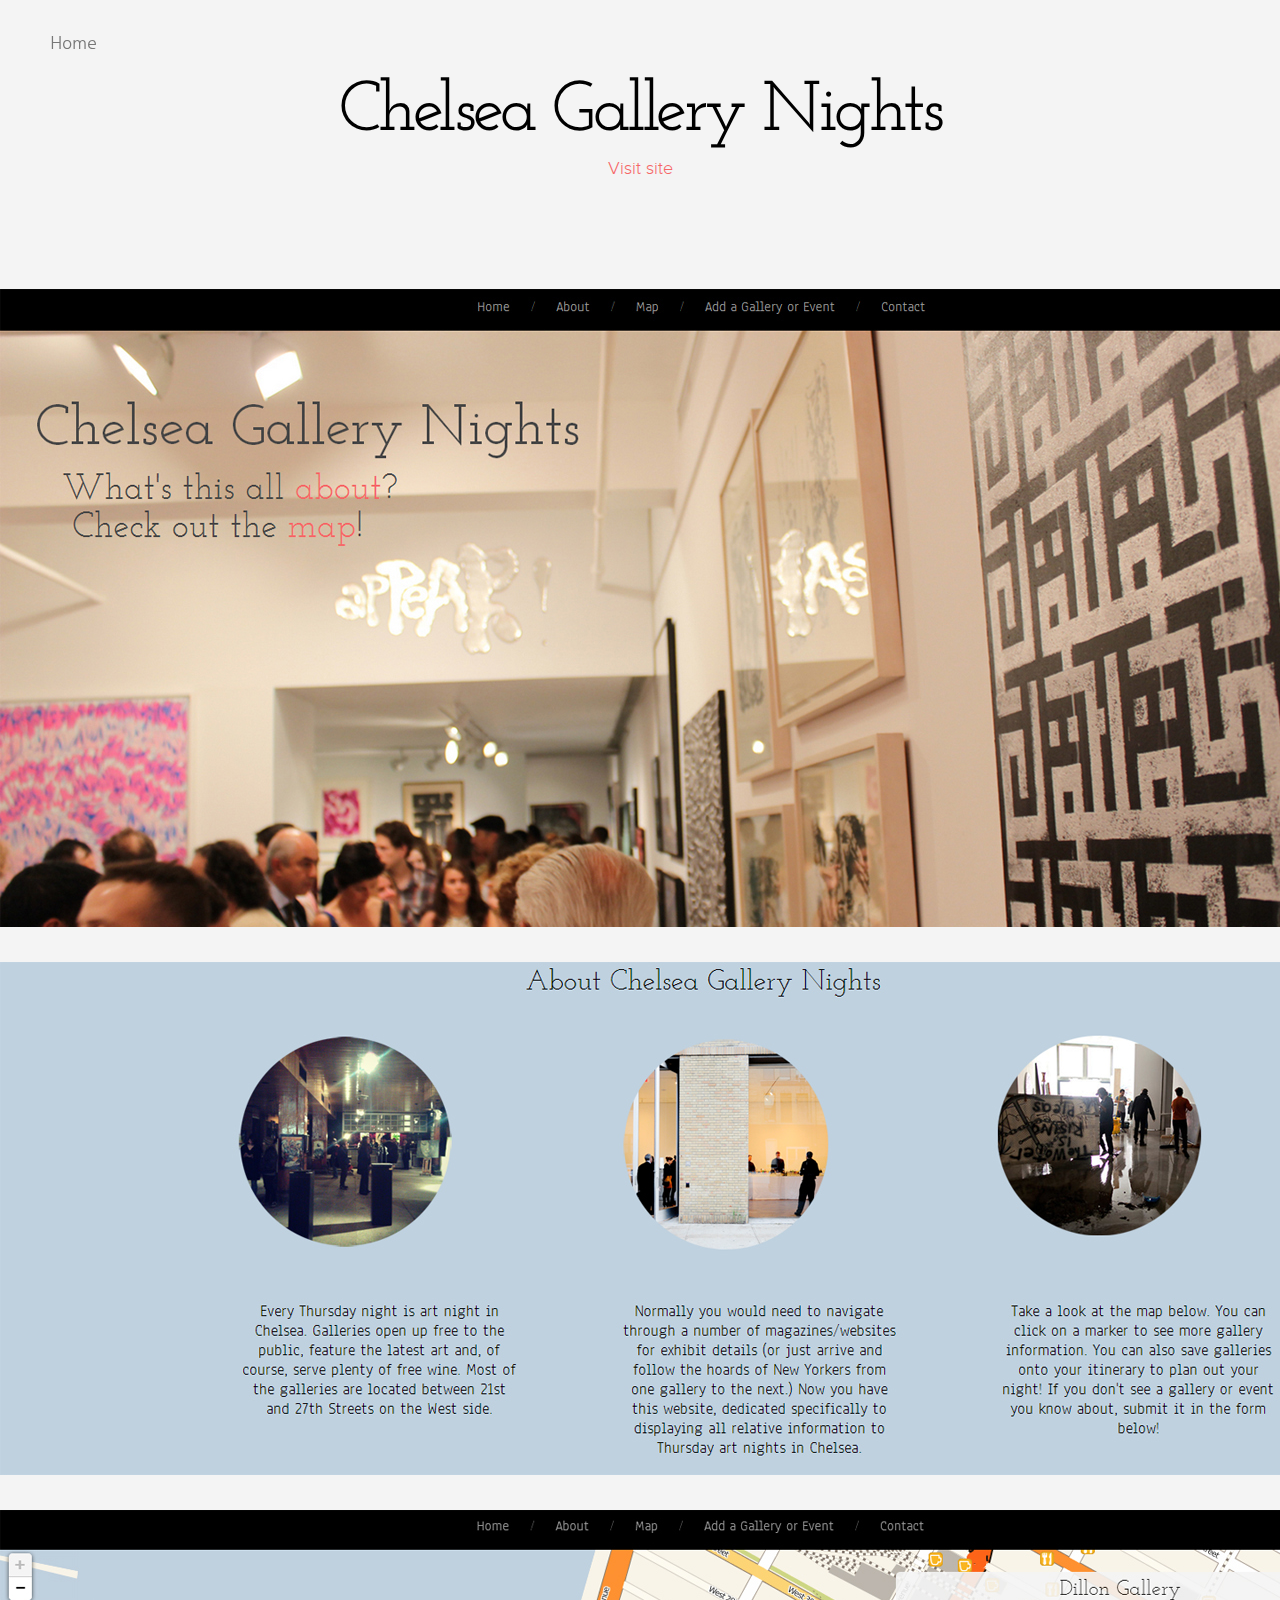
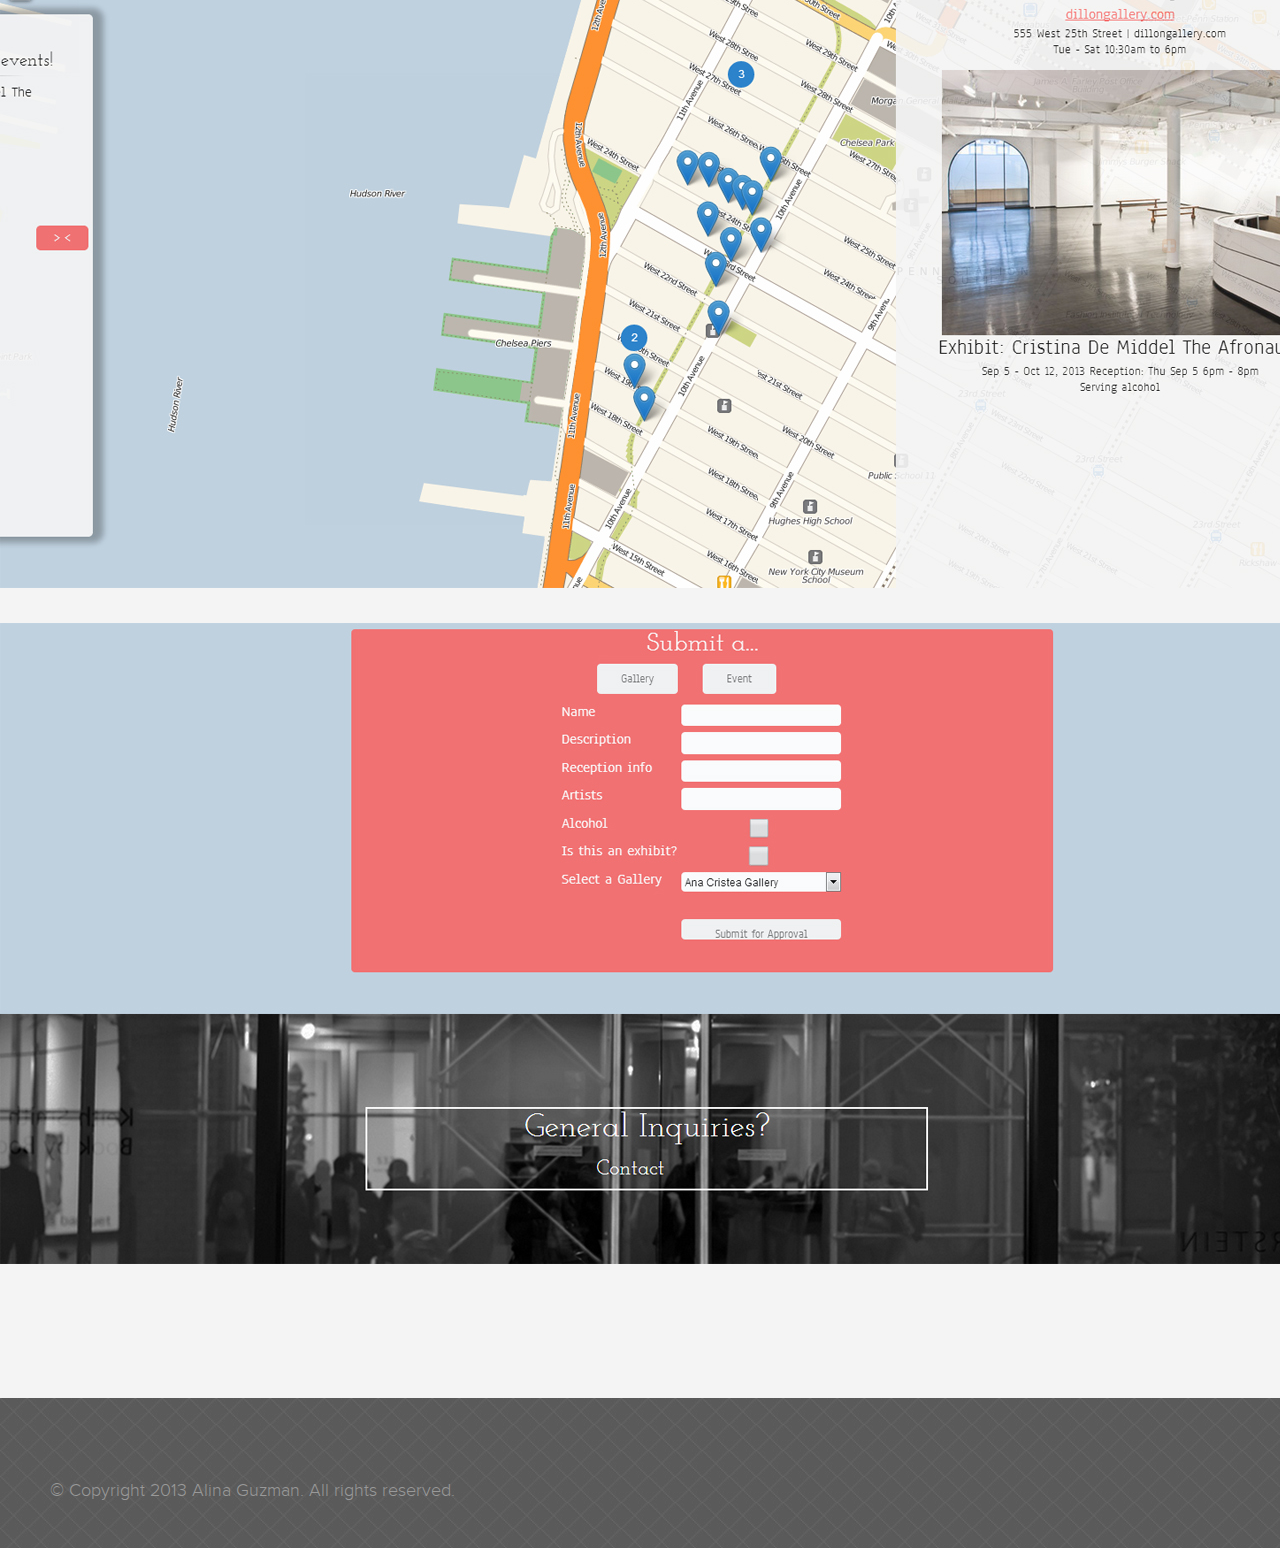
==== chelseagallerynights.html @ ee6f76e3 "added my latest project - chelsea gallery nights" ====
<!DOCTYPE html>
<html>
<head>
    <link rel="icon" type="image/png" href="images/favicon.png">
    <title>Alina Guzman | Chelsea Gallery Nights</title>
    <link rel="stylesheet" href="css/reset.css" type="text/css" charset="utf-8" />
    <link rel="stylesheet" href="css/styles.css">
    <link rel="stylesheet" href="css/stylesheet.css" type="text/css" charset="utf-8" />

</head>
<body>
<div id="navbar">
    <ul>
        <li><a href="index.html">Home</a></li>
    </ul>
</div>
<div class="headers">
    <h1>Chelsea Gallery Nights</h1>
    <a href="http://chelseagallerynights.herokuapp.com/">Visit site</a>
    <p>&nbsp;</p>
</div>

<div id="indport">
    <img src="images/cgn1.jpg">
    <p>&nbsp;</p>

    <img src="images/cgn3.jpg">
    <p>&nbsp;</p>

    <img src="images/cgn2.jpg">
    <p>&nbsp;</p>

    <img src="images/cgn4.jpg">
    <p>&nbsp;</p>
</div>
<div id="footer">
    <p>&copy; Copyright 2013 Alina Guzman. All rights reserved.</p>
</div>
</body>
---- css/styles.css ----
@import url(http://fonts.googleapis.com/css?family=Josefin+Slab);
@import url(http://fonts.googleapis.com/css?family=Montserrat);

body {
    background-color: #F4F4F4;
    font-family: 'proxima_novalight', Arial, sans-serif;
    font-size: 1.1em;
    font-weight: 500;
    line-height: 1.5em;
    width: 100%;
}

a{
    text-decoration: none;
    color: #f66666;
}

a:hover {
    border-bottom: 2px solid;
}

h1 {
    font-family: 'Josefin Slab', Arial, sans-serif;
    font-size: 4em;
    letter-spacing: -.05em;
    margin: auto;
    padding-top: 30px;
    padding-bottom: 30px;
}

h2 {
    font-family: 'proxima_novalight', Arial, sans-serif;
    font-size: 2em;
    letter-spacing: -.05em;
    margin: auto;
    text-decoration: none;
    padding-bottom: 15px;
}

h3 {
    font-family: 'proxima_novalight', Arial, sans-serif;
    letter-spacing: -.05em;
    margin: auto;
    text-decoration: none;
    padding-bottom: 15px;
}

#navbar {
    overflow: hidden;
    position: fixed;
    width: 300px;
    margin-left: 50px;
    text-align: left;
}

#navbar li {
    list-style: none;
    display: inline;
}

#navbar li:before {
    content: " / ";
    color: #555;
}

#navbar li:first-child:before {
    content: none;
}

#navbar a {
    font-family: 'aller_lightregular', Arial, sans-serif;
    text-decoration: none;
    color: #777;
}

#navbar a:hover {
    color: #000;
    border-bottom: 2px solid;
}

#portfolio {
    text-align: center;
    background-image: url("../images/bg2.jpg");
    margin-bottom: 50px;
    padding-top: 50px;
    padding-bottom: 50px;
}

#indport {
    text-align: center;
    margin-bottom: 50px;
    padding-top: 50px;
    padding-bottom: 50px;
}

#about {
    margin: auto;
    text-align: center;
    width: 950px;
}


.headers {
    text-align: center;
    padding-top: 40px;
    margin-bottom: 30px;
    margin-top: 30px;
}


.ports .works {
    width: 828px;
    position: relative;
    margin: auto;
    display: block;
}

.ports .works .info{
    width: 828px;
    height: 400px;
    position: absolute;
    left: 0px;
    top: 0px;
    background: #6BB4AD;
    font-size: 21px;
    color: #FFF;
    text-align: center;
    display: none;
    font-size: 21px;
    font-family: "proxima_novalight",sans-serif;
    font-weight: 200;
}

.ports .works:hover .info{
    display: block;
}

.ports .works:hover .info p{
    padding-top: 20px;
    font-weight: 500;
    font-family: 'proxima_novalight', Arial, sans-serif;
}

.ports .works .title{
    background: #222;
    height: 20px;
    padding: 30px 0px 25px 0px;
    margin-top: -10px;
}

.ports .works .title h2{
    text-align: center;
    color: #f4f4f4;
    font-size: 1.2em;
    text-transform: uppercase;
    font-family: "proxima_novalight",sans-serif;
}

.skills {
    display: inline-block;
    top: 0px;
}

.skills li{
    list-style: none;
}

#bio {
    width: 750px;
}

#back {
    width: 250px;
}

#front {
     width: 250px;
     top: 0px;
 }

#gems {
    width: 250px;
    top: 0px;
}

.maincat {
    font-weight: 800;
}


.github {
    background-image: url("http://alinaguzman.com/wp-content/uploads/2013/06/github.png");
    height: 45px;
    width: 45px;
    display: inline-block;
}

.github:hover {
    background-image: url("http://alinaguzman.com/wp-content/uploads/2013/06/github.png");
    opacity: .5;
}

.pinterest {
    background-image: url("http://alinaguzman.com/wp-content/uploads/2013/06/pinterest.png");
    height: 45px;
    width: 45px;
    display: inline-block;
}

.pinterest:hover {
    background-image: url("http://alinaguzman.com/wp-content/uploads/2013/06/pinterest.png");
    opacity: .5;

}
.twitter {
    background-image: url("http://alinaguzman.com/wp-content/uploads/2013/06/twitternew.png");
    height: 45px;
    width: 45px;
    display: inline-block;
}

.twitter:hover {
    background-image: url("http://alinaguzman.com/wp-content/uploads/2013/06/twitternew.png");
    opacity: .5;

}
.linkedin {
    background-image: url("http://alinaguzman.com/wp-content/uploads/2013/06/linkedin.png");
    height: 45px;
    width: 45px;
    display: inline-block;
}

.linkedin:hover {
    background-image: url("http://alinaguzman.com/wp-content/uploads/2013/06/linkedin.png");
    opacity: .5;

}
.instagram {
    background-image: url("http://alinaguzman.com/wp-content/uploads/2013/06/instagram.png");
    height: 45px;
    width: 45px;
    display: inline-block;
}

.instagram:hover {
    background-image: url("http://alinaguzman.com/wp-content/uploads/2013/06/instagram.png");
    opacity: .5;

}
.etsy {
    background-image: url("http://alinaguzman.com/wp-content/uploads/2013/06/etsy.png");
    height: 45px;
    width: 45px;
    display: inline-block;
}

.etsy:hover {
    background-image: url("http://alinaguzman.com/wp-content/uploads/2013/06/etsy.png");
    opacity: .5;

}

#footer {
    background-image: url('../images/bg2.jpg');
    height: 150px;
    margin-top: 20px;
    color: #999;
}

#footer p {
    padding-top: 80px;
    margin-left: 50px;
}
---- css/stylesheet.css ----
/* Generated by Font Squirrel (http://www.fontsquirrel.com) on August 19, 2013 */

@font-face {
    font-family: 'allerbold';
    src: url('../fonts/aller_bd-webfont.eot');
    src: url('../fonts/aller_bd-webfont.eot?#iefix') format('embedded-opentype'),
         url('../fonts/aller_bd-webfont.woff') format('woff'),
         url('../fonts/aller_bd-webfont.ttf') format('truetype'),
         url('../fonts/aller_bd-webfont.svg#allerbold') format('svg');
    font-weight: normal;
    font-style: normal;

}

@font-face {
    font-family: 'allerbold_italic';
    src: url('../fonts/aller_bdit-webfont.eot');
    src: url('../fonts/aller_bdit-webfont.eot?#iefix') format('embedded-opentype'),
         url('../fonts/aller_bdit-webfont.woff') format('woff'),
         url('../fonts/aller_bdit-webfont.ttf') format('truetype'),
         url('../fonts/aller_bdit-webfont.svg#allerbold_italic') format('svg');
    font-weight: normal;
    font-style: normal;

}

@font-face {
    font-family: 'alleritalic';
    src: url('../fonts/aller_it-webfont.eot');
    src: url('../fonts/aller_it-webfont.eot?#iefix') format('embedded-opentype'),
         url('../fonts/aller_it-webfont.woff') format('woff'),
         url('../fonts/aller_it-webfont.ttf') format('truetype'),
         url('../fonts/aller_it-webfont.svg#alleritalic') format('svg');
    font-weight: normal;
    font-style: normal;

}

@font-face {
    font-family: 'aller_lightregular';
    src: url('../fonts/aller_lt-webfont.eot');
    src: url('../fonts/aller_lt-webfont.eot?#iefix') format('embedded-opentype'),
    url('../fonts/aller_lt-webfont.woff') format('woff'),
    url('../fonts/aller_lt-webfont.ttf') format('truetype'),
    url('../fonts/aller_lt-webfont.svg#aller_lightregular') format('svg');
    font-weight: normal;
    font-style: normal;

}

@font-face {
    font-family: 'allerregular';
    src: url('../fonts/aller_rg-webfont.eot');
    src: url('../fonts/aller_rg-webfont.eot?#iefix') format('embedded-opentype'),
    url('../fonts/aller_rg-webfont.woff') format('woff'),
    url('../fonts/aller_rg-webfont.ttf') format('truetype'),
    url('../fonts/aller_rg-webfont.svg#allerregular') format('svg');
    font-weight: normal;
    font-style: normal;

}


@font-face {
    font-family: 'aller_displayregular';
    src: url('../fonts/allerdisplay-webfont.eot');
    src: url('../fonts/allerdisplay-webfont.eot?#iefix') format('embedded-opentype'),
    url('../fonts/allerdisplay-webfont.woff') format('woff'),
    url('../fonts/allerdisplay-webfont.ttf') format('truetype'),
    url('../fonts/allerdisplay-webfont.svg#aller_displayregular') format('svg');
    font-weight: normal;
    font-style: normal;

}

@font-face {
    font-family: 'proxima_novalight';
    src: url('../fonts/proximanova-light-webfont.eot');
    src: url('../fonts/proximanova-light-webfont.eot?#iefix') format('embedded-opentype'),
    url('../fonts/proximanova-light-webfont.woff') format('woff'),
    url('../fonts/proximanova-light-webfont.ttf') format('truetype'),
    url('../fonts/proximanova-light-webfont.svg#proxima_novalight') format('svg');
    font-weight: normal;
    font-style: normal;

}
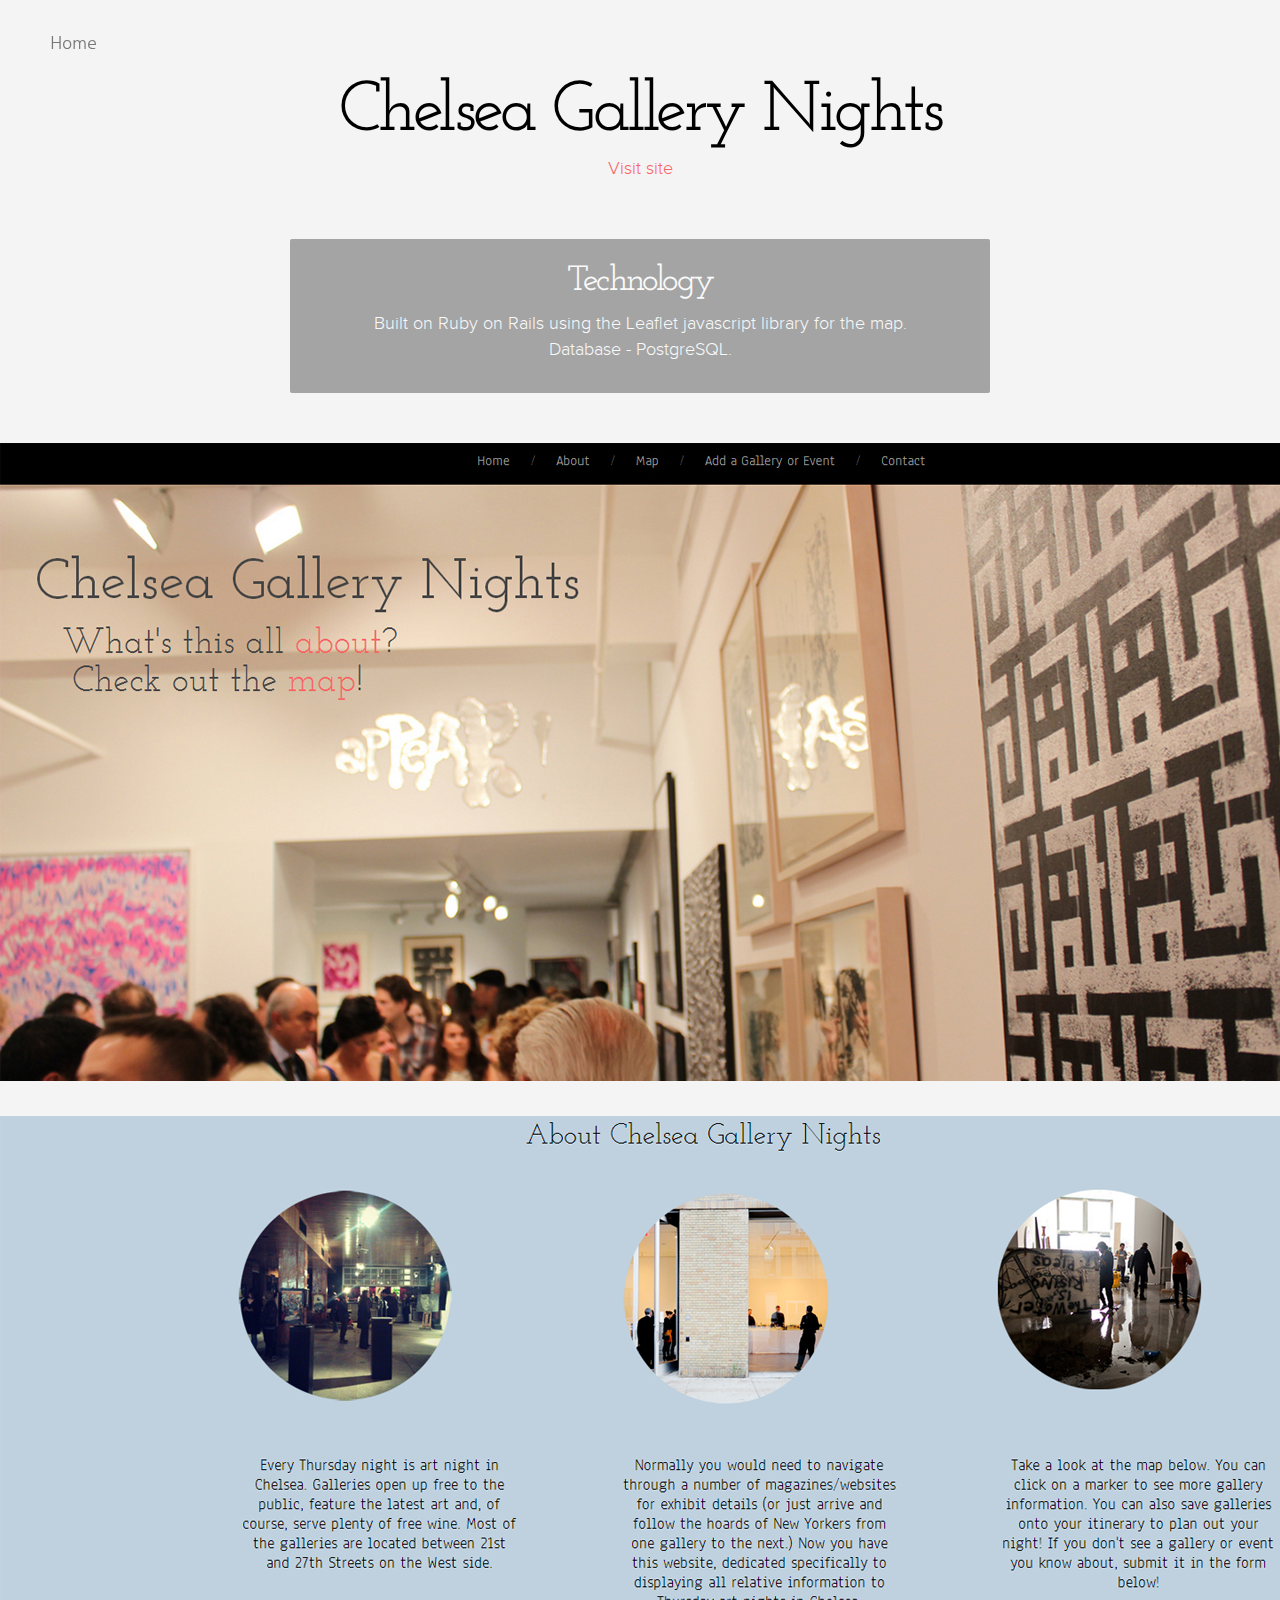
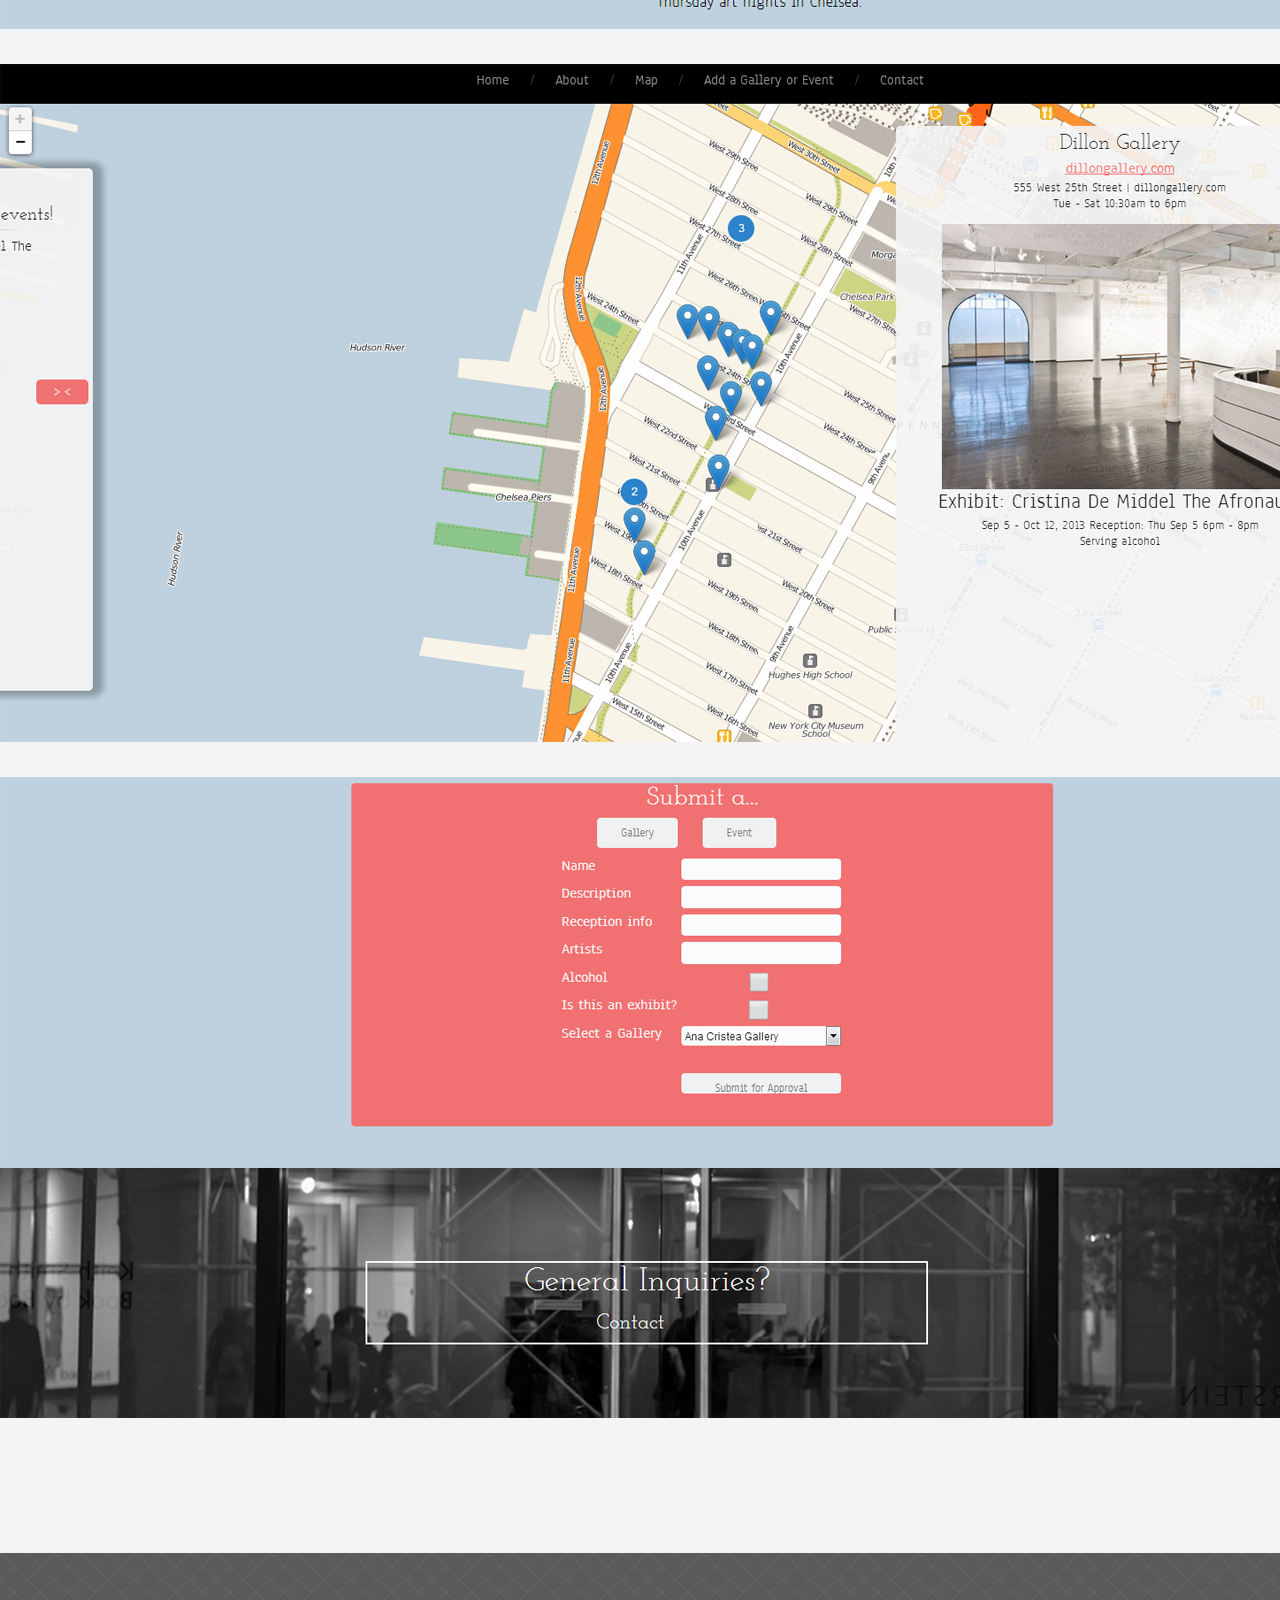
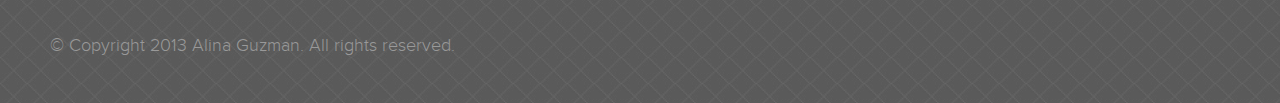
==== commit 2bc83503: "added tech stack info to each project" ====
--- a/chelseagallerynights.html
+++ b/chelseagallerynights.html
@@ -20,6 +20,12 @@
     <p>&nbsp;</p>
 </div>
 
+<div class="techstack">
+    <h3>Technology</h3>
+    <p>Built on Ruby on Rails using the Leaflet javascript library for the map.<br/> Database -
+        PostgreSQL.</p>
+</div>
+
 <div id="indport">
     <img src="images/cgn1.jpg">
     <p>&nbsp;</p>
--- a/css/styles.css
+++ b/css/styles.css
@@ -261,6 +261,22 @@
 
 }
 
+.techstack {
+    margin: auto;
+    width: 50%;
+    color: #ffffff;
+    border-radius: 2px;
+    background-color: #555;
+    opacity: .5;
+    text-align: center;
+    padding: 30px;
+}
+
+.techstack h3 {
+    font-size: 2em;
+    font-family: 'josefin slab', serif;
+}
+
 #footer {
     background-image: url('../images/bg2.jpg');
     height: 150px;
